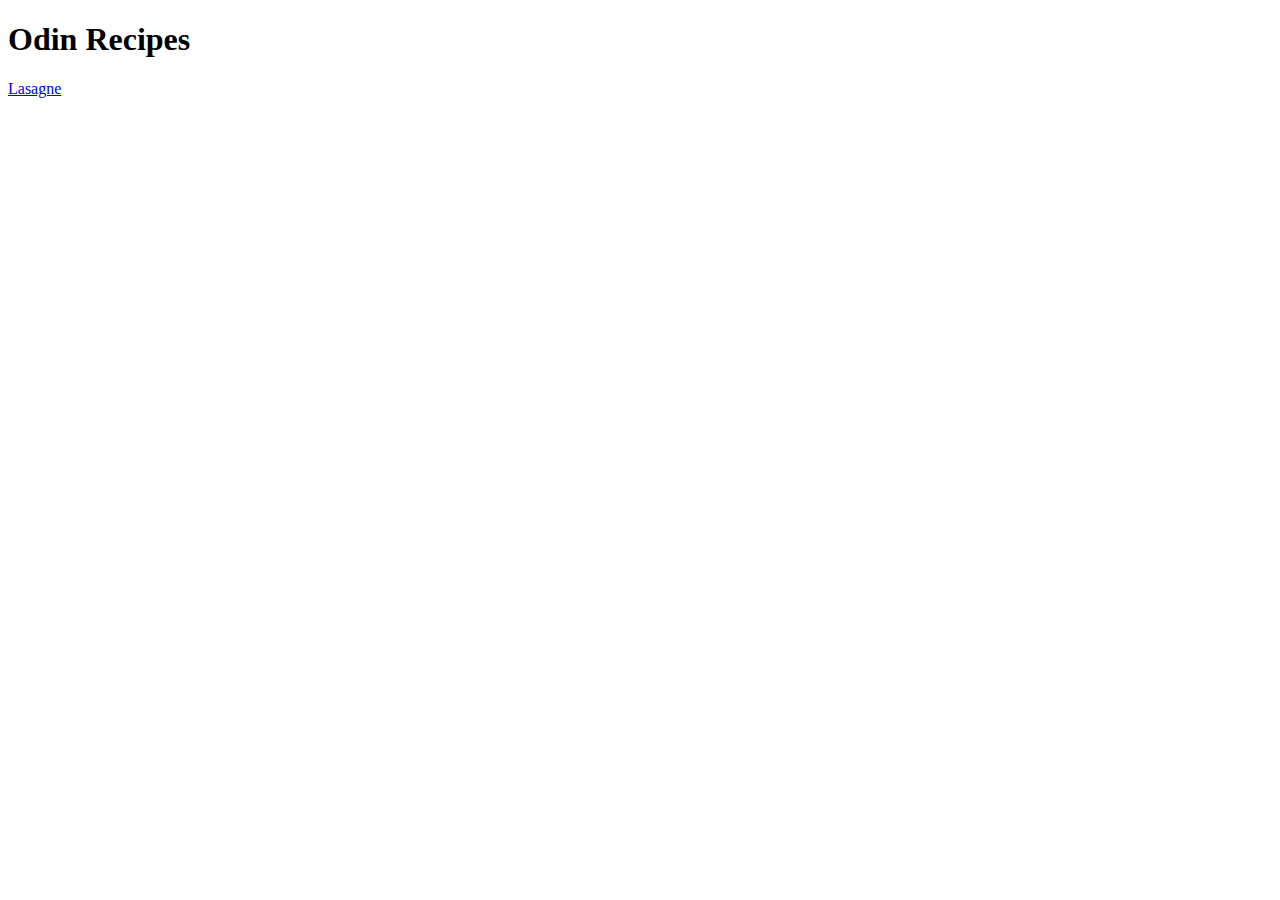
==== index.html @ 0440ecb1 "Create basic structure and lasagne recipe" ====
<!DOCTYPE html>
<html lang="en">
    <head>
        <meta charset="UTF-8">
        <title>Odin Recipes</title>
    </head>
    <body>
        <h1>Odin Recipes</h1>
        <a href="recipes/lasagne.html">Lasagne</a>
    </body>
</html>
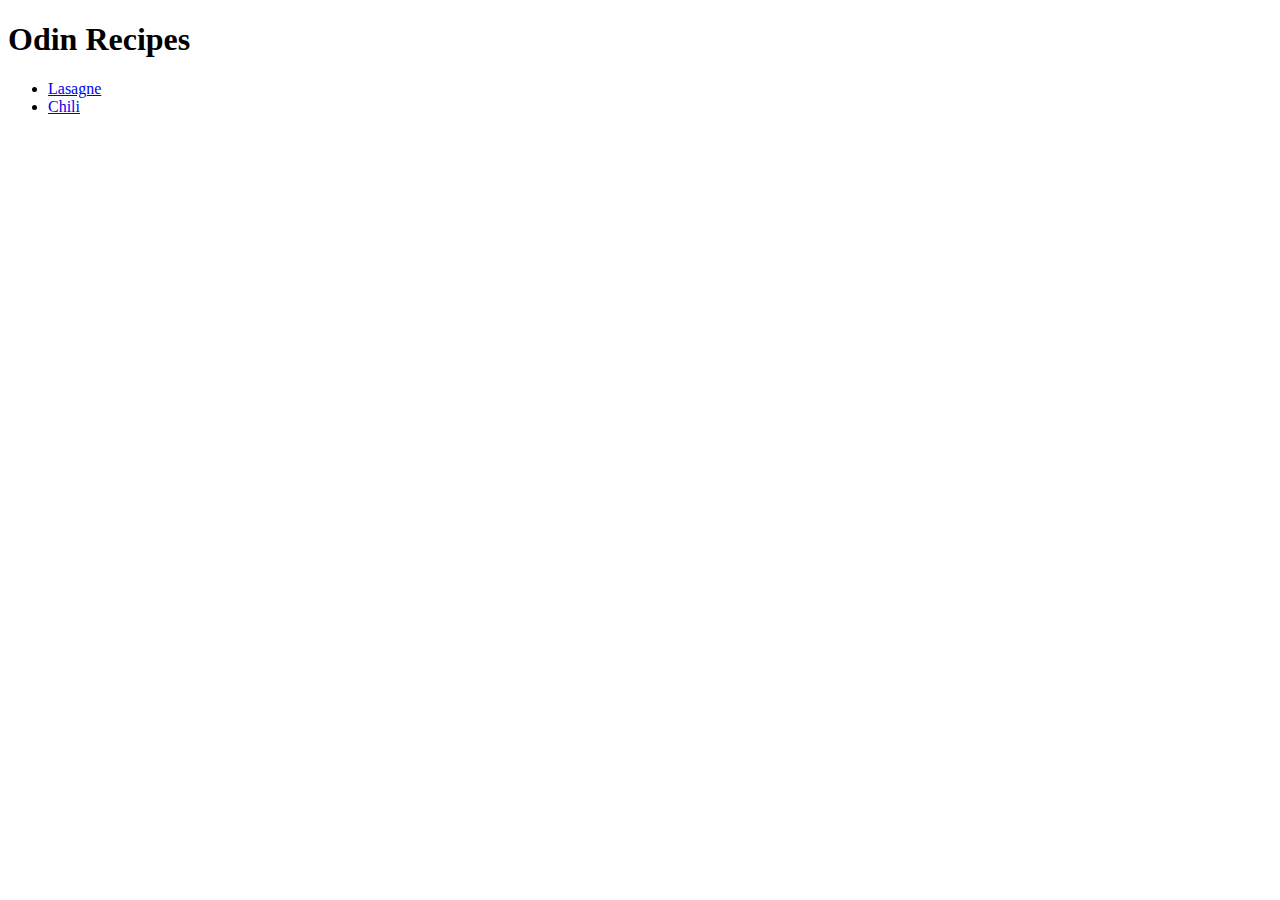
==== commit 5326e4aa: "Add chili recipe" ====
--- a/index.html
+++ b/index.html
@@ -1,11 +1,14 @@
 <!DOCTYPE html>
 <html lang="en">
-    <head>
-        <meta charset="UTF-8">
-        <title>Odin Recipes</title>
-    </head>
-    <body>
-        <h1>Odin Recipes</h1>
-        <a href="recipes/lasagne.html">Lasagne</a>
-    </body>
+<head>
+    <meta charset="UTF-8">
+    <title>Odin Recipes</title>
+</head>
+<body>
+    <h1>Odin Recipes</h1>
+    <ul>
+        <li><a href="recipes/lasagne.html">Lasagne</a></li>
+        <li><a href="recipes/chili.html">Chili</a></li>
+    </ul>
+</body>
 </html>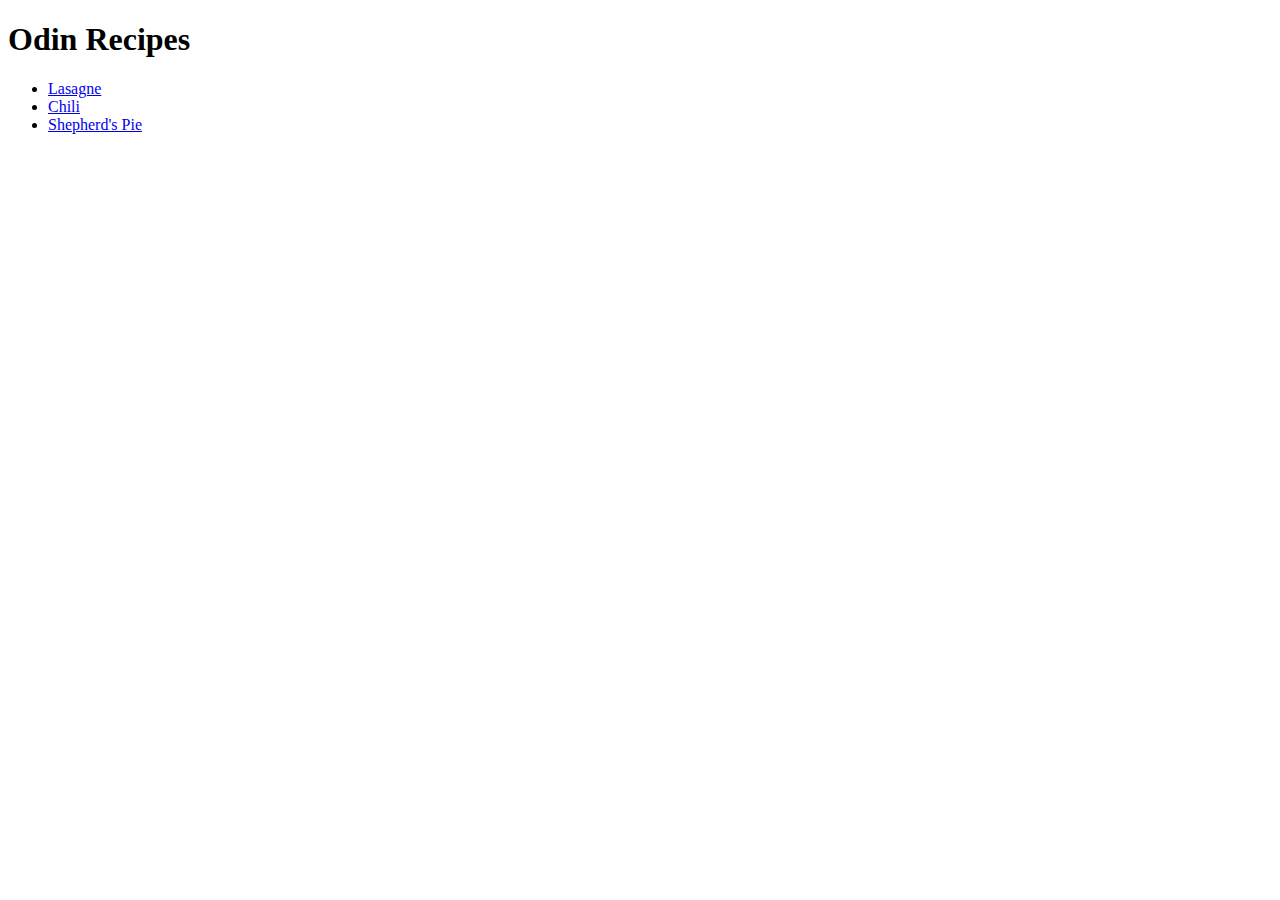
==== commit d6e3f6aa: "Add Shepherd's Pie" ====
--- a/index.html
+++ b/index.html
@@ -9,6 +9,7 @@
     <ul>
         <li><a href="recipes/lasagne.html">Lasagne</a></li>
         <li><a href="recipes/chili.html">Chili</a></li>
+        <li><a href="recipes/shepherd.html">Shepherd's Pie</a></li>
     </ul>
 </body>
 </html>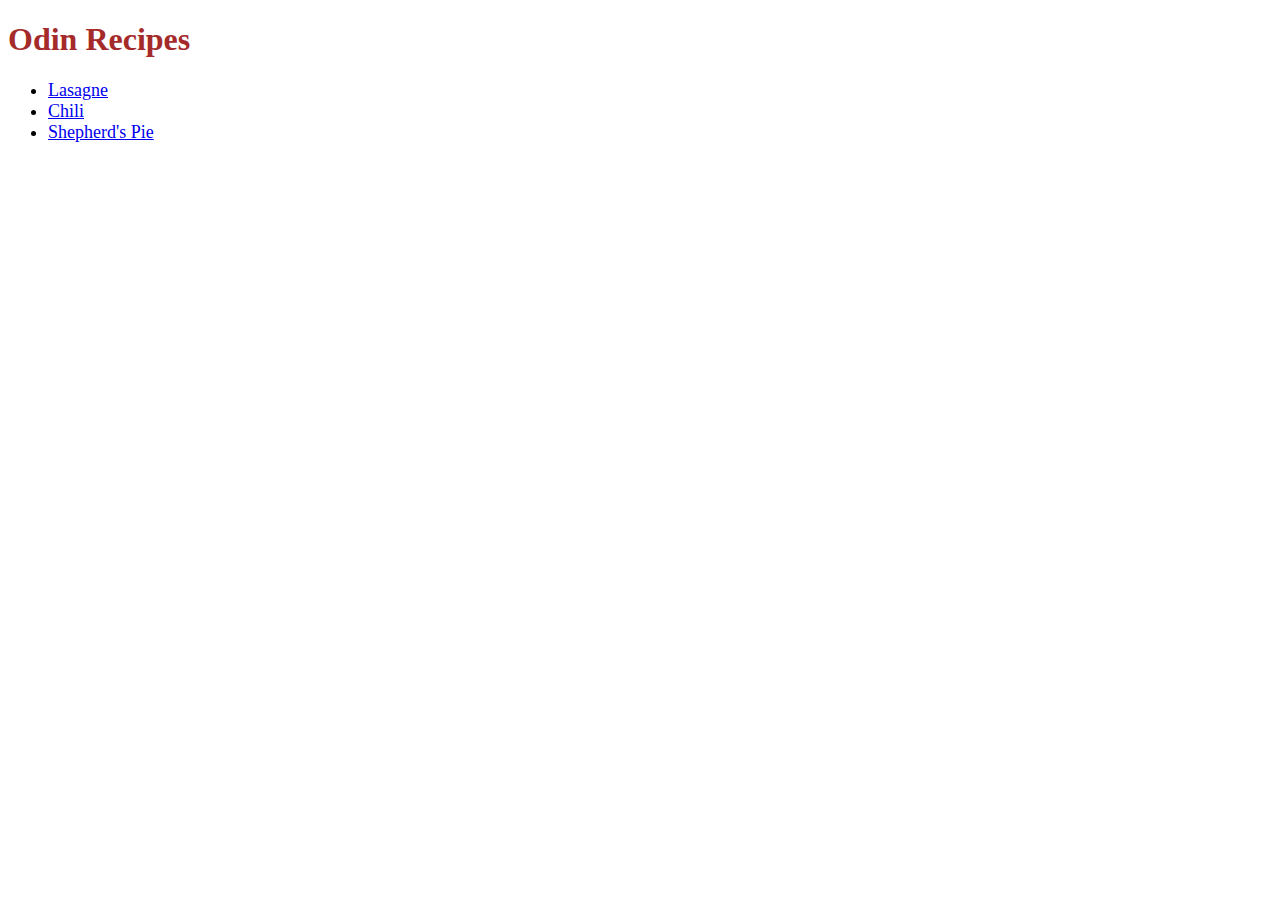
==== commit 924f6619: "Add stylesheets to recipes" ====
--- a/index.html
+++ b/index.html
@@ -3,6 +3,7 @@
 <head>
     <meta charset="UTF-8">
     <title>Odin Recipes</title>
+    <link rel="stylesheet" href="styles.css">
 </head>
 <body>
     <h1>Odin Recipes</h1>
--- a/styles.css
+++ b/styles.css
@@ -0,0 +1,6 @@
+h1 {
+    color: brown;
+}
+li {
+    font-size: large;
+}